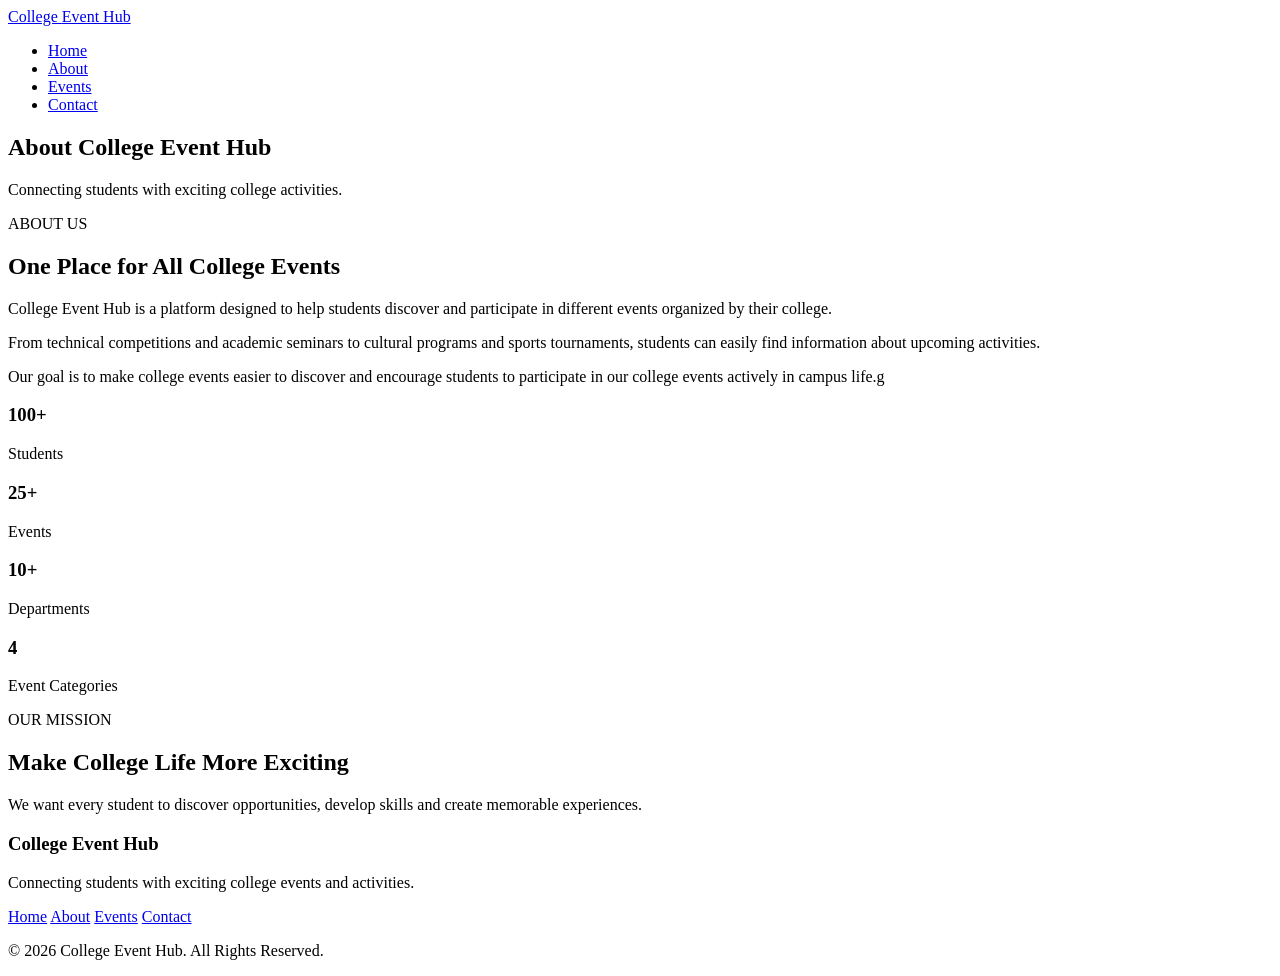
==== about.html @ 34c24a4d "Added about page by shirisha" ====
<!DOCTYPE html>
<html lang="en">

<head>

    <meta charset="UTF-8">
    <meta name="viewport" content="width=device-width, initial-scale=1.0">

    <title>College Event Hub | About</title>

    <link rel="stylesheet" href="style.css">

</head>

<body>

    <!-- NAVBAR -->

    <header>

        <nav class="navbar">

            <a href="index.html" class="logo">
                College <span>Event Hub</span>
            </a>

            <ul class="nav-links">

                <li>
                    <a href="index.html">Home</a>
                </li>

                <li>
                    <a href="about.html" class="active">
                        About
                    </a>
                </li>

                <li>
                    <a href="events.html">
                        Events
                    </a>
                </li>

                <li>
                    <a href="contact.html">
                        Contact
                    </a>
                </li>

            </ul>

        </nav>

    </header>


    <!-- PAGE HEADER -->

    <section class="page-header">

        <h1>About College Event Hub</h1>

        <p>
            Connecting students with exciting college activities.
        </p>

    </section>


    <!-- ABOUT CONTENT -->

    <section class="about-section">

        <div class="about-content">

            <div class="about-text">

                <span class="small-title">
                    ABOUT US
                </span>

                <h2>
                    One Place for All College Events
                </h2>

                <p>
                    College Event Hub is a platform designed to help
                    students discover and participate in different
                    events organized by their college.
                </p>

                <p>
                    From technical competitions and academic seminars
                    to cultural programs and sports tournaments,
                    students can easily find information about
                    upcoming activities.
                </p>

                <p>
                    Our goal is to make college events easier to
                    discover and encourage students to participate 
                    in our college events actively in campus life.g
                </p>

            </div>


            <div class="about-box">

                <div>
                    <h3>100+</h3>
                    <p>Students</p>
                </div>

                <div>
                    <h3>25+</h3>
                    <p>Events</p>
                </div>

                <div>
                    <h3>10+</h3>
                    <p>Departments</p>
                </div>

                <div>
                    <h3>4</h3>
                    <p>Event Categories</p>
                </div>

            </div>

        </div>

    </section>


    <!-- MISSION -->

    <section class="section">

        <div class="section-title">

            <span>OUR MISSION</span>

            <h2>
                Make College Life More Exciting
            </h2>

            <p>
                We want every student to discover opportunities,
                develop skills and create memorable experiences.
            </p>

        </div>

    </section>


    <!-- FOOTER -->

    <footer>

        <div class="footer-content">

            <div>

                <h3>College Event Hub</h3>

                <p>
                    Connecting students with exciting
                    college events and activities.
                </p>

            </div>

            <div class="footer-links">

                <a href="index.html">Home</a>
                <a href="about.html">About</a>
                <a href="events.html">Events</a>
                <a href="contact.html">Contact</a>

            </div>

        </div>

        <div class="footer-bottom">

            <p>
                © 2026 College Event Hub. All Rights Reserved.
            </p>

        </div>

    </footer>

</body>

</html>
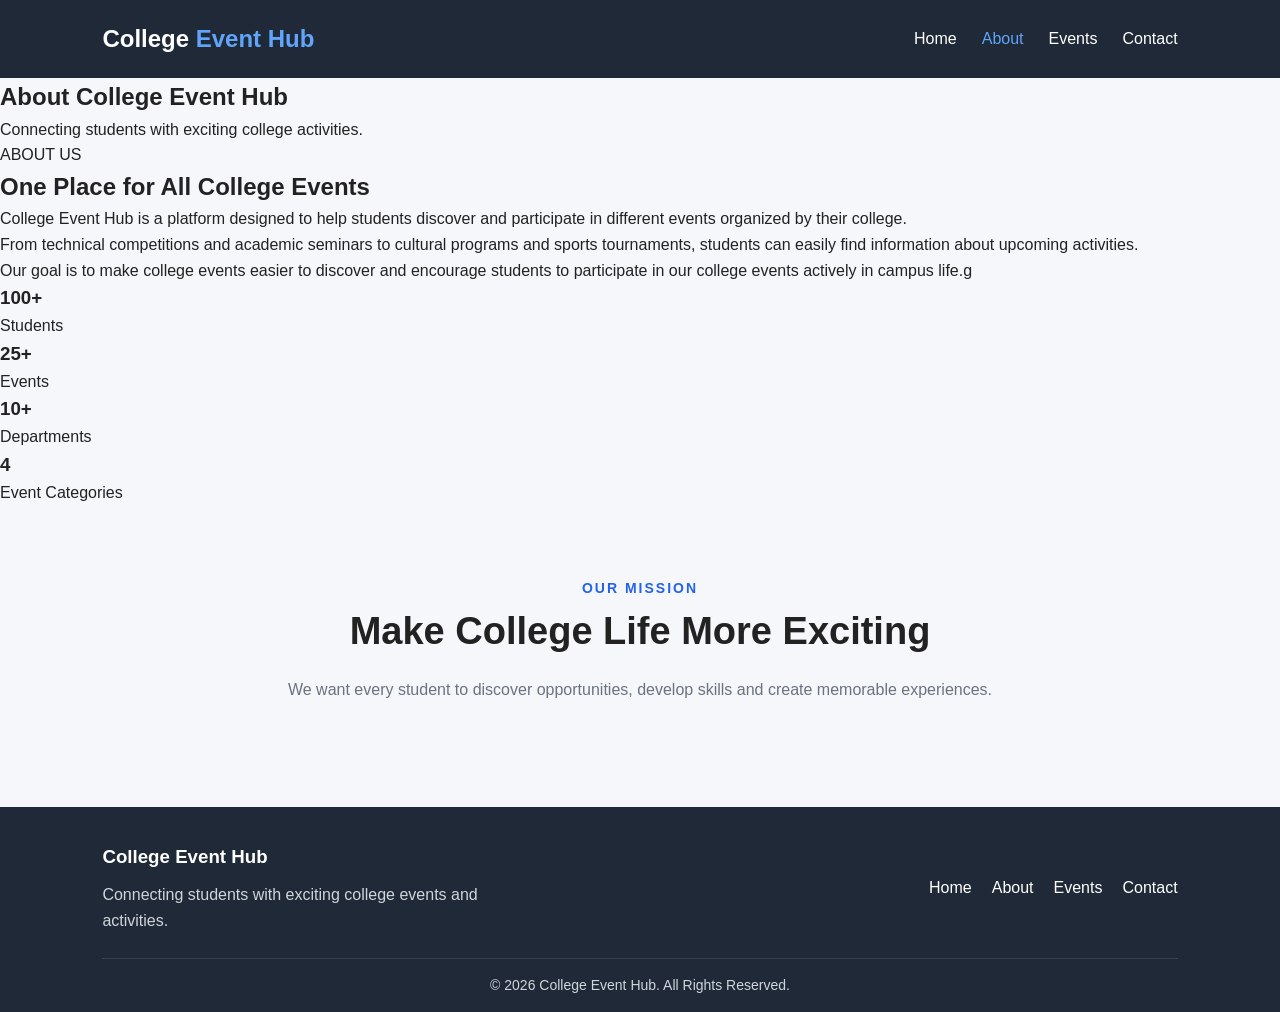
==== commit d14112a6: "correcting the about html" ====
--- a/about.html
+++ b/about.html
@@ -17,7 +17,7 @@
     <!-- NAVBAR -->
 
     <header>
-
+  
         <nav class="navbar">
 
             <a href="index.html" class="logo">
@@ -37,7 +37,7 @@
                 </li>
 
                 <li>
-                    <a href="events.html">
+                    <a href="event.html">
                         Events
                     </a>
                 </li>
@@ -178,7 +178,7 @@
 
                 <a href="index.html">Home</a>
                 <a href="about.html">About</a>
-                <a href="events.html">Events</a>
+                <a href="event.html">Events</a>
                 <a href="contact.html">Contact</a>
 
             </div>
--- a/style.css
+++ b/style.css
@@ -0,0 +1,430 @@
+
+/* ========== RESET ========== */
+* {
+    margin: 0;
+    padding: 0;
+    box-sizing: border-box;
+}
+
+body {
+    font-family: Arial, sans-serif;
+    background-color: #f5f7fa;
+    color: #222;
+    line-height: 1.6;
+}
+
+a {
+    text-decoration: none;
+    color: #2563eb;
+}
+
+img {
+    max-width: 100%;
+    height: auto;
+}
+
+/* ========== NAVBAR ========== */
+header {
+    background-color: #1f2937;
+}
+
+.navbar {
+    display: flex;
+    justify-content: space-between;
+    align-items: center;
+    padding: 20px 8%;
+    flex-wrap: wrap;
+    gap: 15px;
+}
+
+.logo {
+    color: white;
+    font-size: 24px;
+    font-weight: bold;
+}
+
+.logo span {
+    color: #60a5fa;
+}
+
+.nav-links {
+    display: flex;
+    list-style: none;
+    gap: 25px;
+    flex-wrap: wrap;
+}
+
+.nav-links a {
+    color: white;
+    font-size: 16px;
+    transition: color 0.3s;
+}
+
+.nav-links a:hover,
+.nav-links a.active {
+    color: #60a5fa;
+}
+
+/* ========== HERO SECTION ========== */
+.hero {
+    min-height: 80vh;
+    display: flex;
+    justify-content: center;
+    align-items: center;
+    text-align: center;
+    padding: 60px 8%;
+    background: linear-gradient(135deg, #dbeafe, #eff6ff);
+}
+
+.hero-content {
+    max-width: 800px;
+}
+
+.badge {
+    display: inline-block;
+    background-color: #bfdbfe;
+    color: #1e40af;
+    padding: 8px 16px;
+    border-radius: 25px;
+    margin-bottom: 20px;
+}
+
+.hero h1 {
+    font-size: clamp(32px, 5vw, 55px);
+    line-height: 1.2;
+    margin-bottom: 20px;
+}
+
+.hero h1 span {
+    color: #2563eb;
+}
+
+.hero p {
+    font-size: 18px;
+    color: #4b5563;
+    margin-bottom: 25px;
+}
+
+.hero-buttons {
+    display: flex;
+    justify-content: center;
+    gap: 15px;
+    flex-wrap: wrap;
+}
+
+/* ========== BUTTONS ========== */
+.btn,
+button {
+    display: inline-block;
+    padding: 12px 24px;
+    border: 2px solid #2563eb;
+    border-radius: 6px;
+    background-color: #2563eb;
+    color: white;
+    font-size: 16px;
+    cursor: pointer;
+    transition: 0.3s;
+}
+
+.btn:hover,
+button:hover {
+    background-color: #1d4ed8;
+    border-color: #1d4ed8;
+    transform: translateY(-2px);
+}
+
+.secondary-btn {
+    background-color: white;
+    color: #2563eb;
+}
+
+.secondary-btn:hover {
+    background-color: #eff6ff;
+    color: #1d4ed8;
+}
+
+/* ========== COMMON SECTIONS ========== */
+.section {
+    padding: 70px 8%;
+    text-align: center;
+}
+
+.section-title {
+    max-width: 750px;
+    margin: 0 auto 35px;
+}
+
+.section-title span {
+    color: #2563eb;
+    font-size: 14px;
+    font-weight: bold;
+    letter-spacing: 2px;
+}
+
+.section h1,
+.section h2 {
+    font-size: clamp(28px, 4vw, 38px);
+    margin-bottom: 15px;
+}
+
+.section-title p {
+    color: #6b7280;
+    margin-top: 10px;
+}
+
+/* ========== CARDS ========== */
+.cards {
+    display: flex;
+    justify-content: center;
+    align-items: stretch;
+    gap: 25px;
+    flex-wrap: wrap;
+    margin-top: 35px;
+}
+
+.card {
+    width: 280px;
+    max-width: 100%;
+    padding: 25px;
+    background-color: white;
+    border-radius: 10px;
+    box-shadow: 0 4px 12px rgba(0, 0, 0, 0.1);
+    transition: transform 0.3s, box-shadow 0.3s;
+}
+
+.card:hover {
+    transform: translateY(-5px);
+    box-shadow: 0 8px 20px rgba(0, 0, 0, 0.15);
+}
+
+.card h3 {
+    margin: 12px 0;
+    color: #1f2937;
+}
+
+.card p {
+    color: #6b7280;
+    margin-bottom: 15px;
+}
+
+.card a {
+    font-weight: bold;
+}
+
+.icon {
+    font-size: 40px;
+    margin-bottom: 10px;
+}
+
+/* ========== ABOUT / CONTENT ========== */
+.content {
+    max-width: 1000px;
+    margin: auto;
+    padding: 50px 8%;
+}
+
+.content h1,
+.content h2,
+.content h3 {
+    margin-bottom: 15px;
+    color: #1f2937;
+}
+
+.content p {
+    margin-bottom: 15px;
+    color: #4b5563;
+}
+
+.content ul,
+.content ol {
+    margin: 15px 0 15px 25px;
+}
+
+/* ========== EVENTS ========== */
+.event-list {
+    display: flex;
+    justify-content: center;
+    gap: 25px;
+    flex-wrap: wrap;
+    padding: 30px 8%;
+}
+
+.event-card {
+    width: 300px;
+    max-width: 100%;
+    padding: 25px;
+    background: white;
+    border-radius: 10px;
+    box-shadow: 0 4px 12px rgba(0, 0, 0, 0.1);
+}
+
+.event-card h3 {
+    margin-bottom: 12px;
+}
+
+.event-card p {
+    margin-bottom: 10px;
+    color: #4b5563;
+}
+
+/* ========== CONTACT / FORMS ========== */
+.contact-card {
+    max-width: 600px;
+    margin: 30px auto;
+    padding: 30px;
+    line-height: 2;
+    background-color: white;
+    border-radius: 10px;
+    box-shadow: 0 4px 12px rgba(0, 0, 0, 0.1);
+}
+
+form {
+    max-width: 600px;
+    margin: 25px auto;
+    text-align: left;
+}
+
+form label {
+    display: block;
+    margin: 12px 0 5px;
+    font-weight: bold;
+}
+
+input,
+textarea,
+select {
+    width: 100%;
+    padding: 12px;
+    border: 1px solid #d1d5db;
+    border-radius: 6px;
+    font-family: inherit;
+    font-size: 16px;
+    margin-bottom: 12px;
+}
+
+textarea {
+    min-height: 120px;
+    resize: vertical;
+}
+
+input:focus,
+textarea:focus,
+select:focus {
+    outline: 2px solid #93c5fd;
+    border-color: #2563eb;
+}
+
+/* ========== CALL TO ACTION ========== */
+.cta {
+    text-align: center;
+    padding: 60px 8%;
+    background-color: #1e40af;
+    color: white;
+}
+
+.cta h2 {
+    font-size: clamp(26px, 4vw, 36px);
+    margin-bottom: 15px;
+}
+
+.cta p {
+    margin-bottom: 25px;
+}
+
+.cta-btn {
+    background-color: white;
+    color: #1e40af;
+    border-color: white;
+}
+
+.cta-btn:hover {
+    background-color: #dbeafe;
+    border-color: #dbeafe;
+}
+
+/* ========== FOOTER ========== */
+footer {
+    padding: 35px 8% 15px;
+    background-color: #1f2937;
+    color: white;
+}
+
+.footer-content {
+    display: flex;
+    justify-content: space-between;
+    gap: 30px;
+    flex-wrap: wrap;
+    padding-bottom: 25px;
+}
+
+.footer-content h3 {
+    margin-bottom: 10px;
+}
+
+.footer-content p {
+    color: #d1d5db;
+    max-width: 400px;
+}
+
+.footer-links {
+    display: flex;
+    gap: 20px;
+    flex-wrap: wrap;
+    align-items: center;
+}
+
+.footer-links a {
+    color: white;
+}
+
+.footer-links a:hover {
+    color: #60a5fa;
+}
+
+.footer-bottom {
+    text-align: center;
+    border-top: 1px solid #374151;
+    padding-top: 15px;
+    color: #d1d5db;
+    font-size: 14px;
+}
+
+/* ========== MOBILE RESPONSIVE ========== */
+@media (max-width: 768px) {
+    .navbar {
+        flex-direction: column;
+        text-align: center;
+    }
+
+    .nav-links {
+        justify-content: center;
+        gap: 15px;
+    }
+
+    .hero {
+        min-height: 60vh;
+        padding: 45px 5%;
+    }
+
+    .section {
+        padding: 45px 5%;
+    }
+
+    .cards {
+        gap: 20px;
+    }
+
+    .card {
+        width: 100%;
+        max-width: 400px;
+    }
+
+    .footer-content {
+        flex-direction: column;
+        text-align: center;
+    }
+
+    .footer-links {
+        justify-content: center;
+    }
+}
